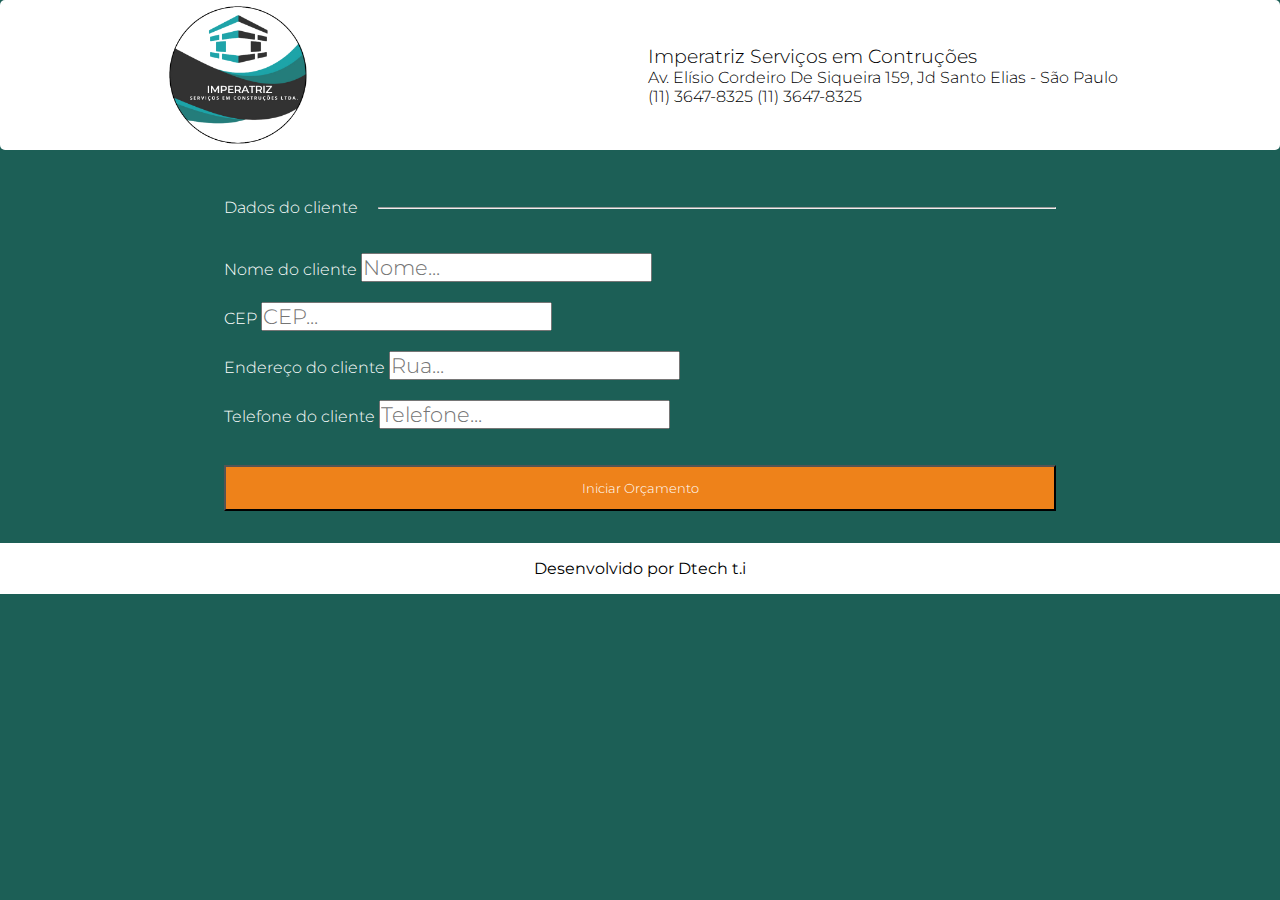
==== index.html @ 1b184574 "Add files via upload" ====
<!DOCTYPE html>
<html lang="pt-br">

<head>
    <meta charset="UTF-8">
    <meta http-equiv="X-UA-Compatible" content="IE=edge">
    <meta name="viewport" content="width=device-width, initial-scale=1.0">
    <link href="https://cdn.jsdelivr.net/npm/bootstrap@5.3.0-alpha3/dist/css/bootstrap.min.css" rel="stylesheet"
    integrity="sha384-KK94CHFLLe+nY2dmCWGMq91rCGa5gtU4mk92HdvYe+M/SXH301p5ILy+dN9+nJOZ" crossorigin="anonymous">
    <link rel="stylesheet" href="https://cdnjs.cloudflare.com/ajax/libs/font-awesome/6.4.0/css/all.min.css"
    integrity="sha512-iecdLmaskl7CVkqkXNQ/ZH/XLlvWZOJyj7Yy7tcenmpD1ypASozpmT/E0iPtmFIB46ZmdtAc9eNBvH0H/ZpiBw=="
    crossorigin="anonymous" referrerpolicy="no-referrer" />
    <link rel="shortcut icon" href="../assets/favicon.png" type="image/x-icon">

    <title>Imperatriz Serviços</title>
    <link rel="stylesheet" href="./styles/style.css">
</head>
<body>
    <header class="cabecalho">
        <img src="../assets/logo.png" alt="">
        <div>
            <h3>Imperatriz Serviços em Contruções</h3>
            <p><i class="fa-sharp fa-solid fa-location-dot"></i> Av. Elísio Cordeiro De Siqueira 159, Jd Santo Elias - São Paulo</p>
            <p><i class="fa-brands fa-whatsapp"></i> (11) 3647-8325  <i class="fa-brands fa-whatsapp"></i> (11) 3647-8325</p>
        </div>
    </header>
    <main>
        <section class="inicio__app">
            <div class="form">
                <div class="form__secao">
                    <h3>Dados do cliente</h3>
                    <hr>
                </div>
                <div>
                    <label for="nome_do_cliente" class="form-label">Nome do cliente</label>
                    <input id="nome_do_cliente" type="text" class="form-control" placeholder="Nome...">
                </div>
                <div>
                    <label for="cep">CEP</label>
                    <input id="cep" type="text" class="form-control" placeholder="CEP..." required>
                </div>
                <div>
                    <label for="endereco_do_cliente" class="form-label">Endereço do cliente</label>
                    <input id="endereco_do_cliente" type="text" class="form-control" placeholder="Rua...">
                </div>
                <div>
                    <label for="telefone_do_cliente" class="form-label">Telefone do cliente</label>
                    <input id="telefone_do_cliente" type="tel" class="form-control" placeholder="Telefone...">
                </div>
                <button type="button" class="btn btn-padrao" id="btn_iniciar_orcamento">Iniciar Orçamento</button>
            </div>
        </section>
    </main>

    <footer class="rodape">
        <p class="rodape__texto">
            Desenvolvido por Dtech t.i
        </p>
    </footer>

    <script src="https://cdn.jsdelivr.net/npm/bootstrap@5.3.0-alpha3/dist/js/bootstrap.bundle.min.js"
        integrity="sha384-ENjdO4Dr2bkBIFxQpeoTz1HIcje39Wm4jDKdf19U8gI4ddQ3GYNS7NTKfAdVQSZe"
        crossorigin="anonymous">
    </script>
    <script>
        document.getElementById('cep').addEventListener('blur', function() {
            var cep = this.value.replace(/\D/g, '');

            if (cep.length === 8) {
                fetch(`https://viacep.com.br/ws/${cep}/json/`)
                    .then(response => response.json())
                    .then(data => {
                        if (!data.erro) {
                            document.getElementById('endereco_do_cliente').value = `${data.logradouro}, ${data.bairro} - ${data.cep} - ${data.localidade}`;
                        } else {
                            alert('CEP não encontrado.');
                        }
                    })
                    .catch(error => {
                        console.error('Erro ao buscar o endereço:', error);
                        alert('Erro ao buscar o endereço.');
                    });
            } else {
                alert('CEP inválido.');
            }
        });
    </script>

    <script>
        const telefoneInput = document.getElementById('telefone_do_cliente');

        telefoneInput.addEventListener('input', function(e) {
            let telefone = e.target.value.replace(/\D/g, ''); // Remove tudo que não for dígito
            telefone = telefone.replace(/^(\d{2})(\d)/g, '($1) $2'); // Coloca parênteses no DDD
            telefone = telefone.replace(/(\d)(\d{4})$/, '$1-$2'); // Coloca hífen no número

            e.target.value = telefone;
        });
    </script>
    <script src="./js/app.js"></script>
</body>

</html>
---- styles/style.css ----
@import url('https://fonts.googleapis.com/css2?family=Montserrat:wght@300;400;600&display=swap');
@import url('./cabecalho.css');
@import url('./boas_vindas.css');
@import url('./inicio_app.css');
@import url('./rodape.css');
@import url('./novo_orcamento.css');

:root {
    --fonte: 'Montserrat', sans-serif;
    --branco: #ffffff;
    --laranja: #ee821a;
    --cor-primaria: #424642;
    --cor-secundaria: #1c5f56;
    --cor-terciaria: #C06014;
    --degrade: linear-gradient(to bottom, #f9655b, #ee821a);
}

* {
    margin: 0;
    padding: 0;
    font-family: var(--fonte);
    font-weight: 300;
}

body {
    background-color: var(--cor-secundaria);
    box-sizing: border-box;
}

main{
    color: var(--branco);
}
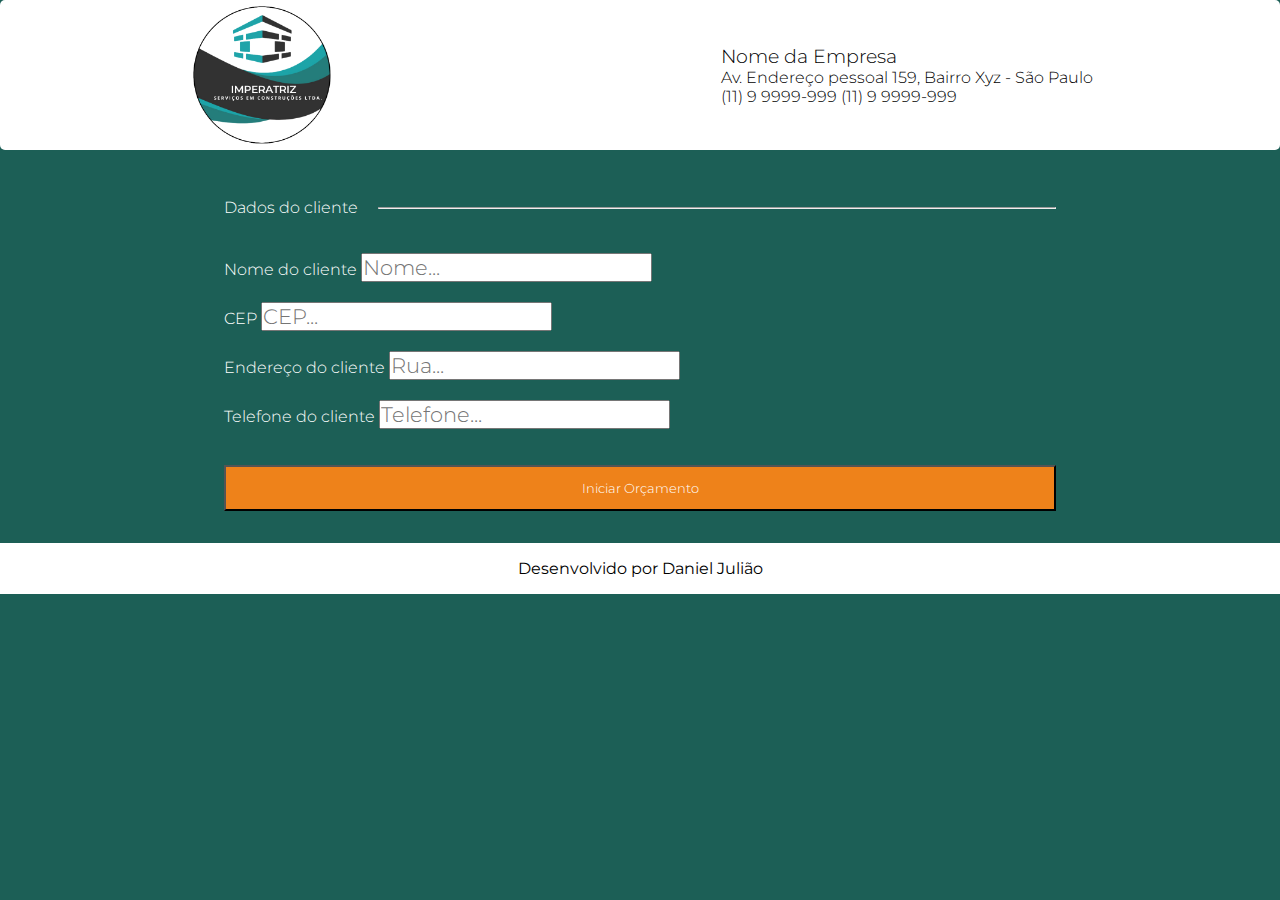
==== commit f08c4677: "Update index.html" ====
--- a/index.html
+++ b/index.html
@@ -12,16 +12,16 @@
     crossorigin="anonymous" referrerpolicy="no-referrer" />
     <link rel="shortcut icon" href="../assets/favicon.png" type="image/x-icon">
 
-    <title>Imperatriz Serviços</title>
+    <title>Nome da Empresa</title>
     <link rel="stylesheet" href="./styles/style.css">
 </head>
 <body>
     <header class="cabecalho">
         <img src="../assets/logo.png" alt="">
         <div>
-            <h3>Imperatriz Serviços em Contruções</h3>
-            <p><i class="fa-sharp fa-solid fa-location-dot"></i> Av. Elísio Cordeiro De Siqueira 159, Jd Santo Elias - São Paulo</p>
-            <p><i class="fa-brands fa-whatsapp"></i> (11) 3647-8325  <i class="fa-brands fa-whatsapp"></i> (11) 3647-8325</p>
+            <h3>Nome da Empresa</h3>
+            <p><i class="fa-sharp fa-solid fa-location-dot"></i>Av. Endereço pessoal 159, Bairro Xyz - São Paulo</p>
+            <p><i class="fa-brands fa-whatsapp"></i> (11) 9 9999-999<i class="fa-brands fa-whatsapp"></i> (11) 9 9999-999</p>
         </div>
     </header>
     <main>
@@ -54,7 +54,7 @@
 
     <footer class="rodape">
         <p class="rodape__texto">
-            Desenvolvido por Dtech t.i
+            Desenvolvido por Daniel Julião
         </p>
     </footer>
 
@@ -100,4 +100,4 @@
     <script src="./js/app.js"></script>
 </body>
 
-</html>+</html>
